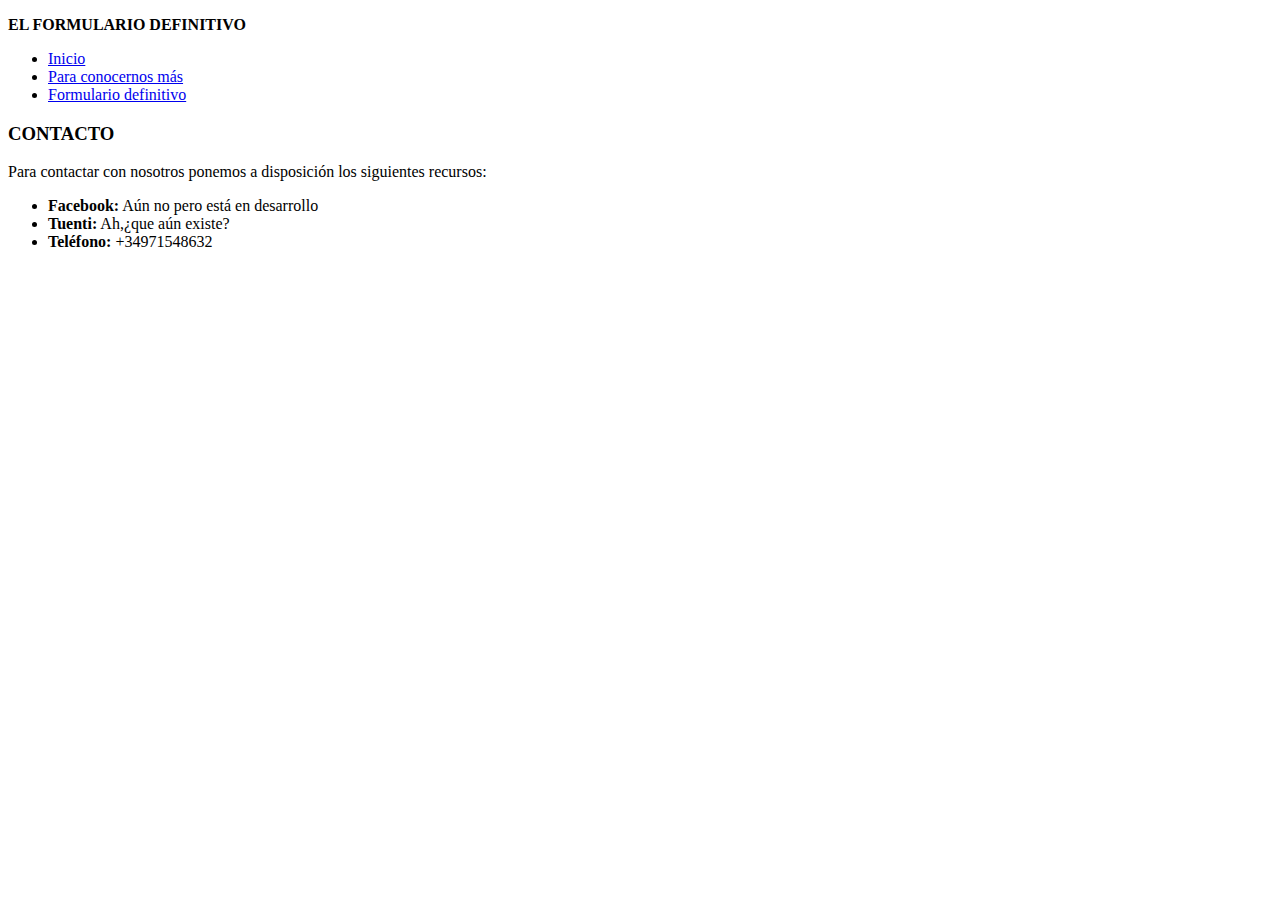
==== about.html @ 20a06b47 "Add files via upload" ====
<!DOCTYPE html>
<html>

<head>
    <title>EL FORMULARIO DEFINITIVO</title>
    <meta charset="UTF-8">
    <meta name="viewport" content="width=device-width, initial-scale=1.0">
    <meta name="description" content="El FORMULARIO DEFINITIVO (100% REAL)">
    <link rel='stylesheet' media='screen and (min-width: 651px)' href='css/d.css'>
    <link rel='stylesheet' media='screen and (max-width: 650px)' href='css/m.css'>
    <link href='//fonts.googleapis.com/css?family=Alegreya SC' rel='stylesheet'>
    <link href='//fonts.googleapis.com/css?family=Alegreya Sans' rel='stylesheet'>
</head>

<body>
    
    <div id="headBanner">
        <p><b>EL FORMULARIO DEFINITIVO</b></p>
    </div>

    <ul id="headMenu">
      <li class="active"><a href="index.html">Inicio</a></li>
      <li><a href="about.html">Para conocernos más</a></li>
      <li><a href="aptitudeTest.html">Formulario definitivo</a></li>
    </ul>

    <div class="contenido">

        <h3>CONTACTO</h3>

        <p>Para contactar con nosotros ponemos a disposición los siguientes recursos:</p>

        <ul>
            <li><b>Facebook:</b> Aún no pero está en desarrollo</li>
            <li><b>Tuenti:</b> Ah,¿que aún existe?</li>
            <li><b>Teléfono:</b> +34971548632</li>
        </ul>

    </div>

</body>
</html>
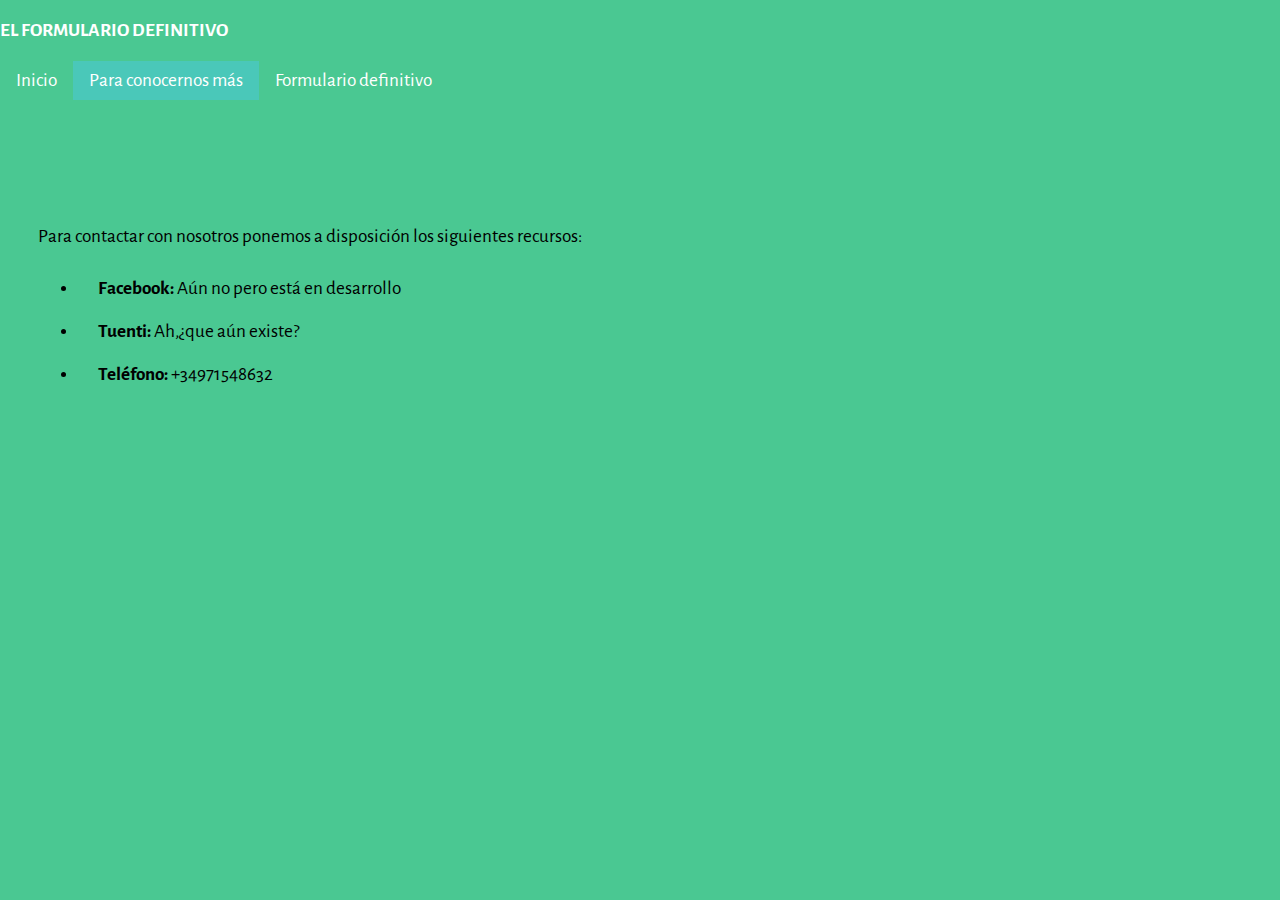
==== commit 76252df6: "Update about.html" ====
--- a/about.html
+++ b/about.html
@@ -19,8 +19,8 @@
     </div>
 
     <ul id="headMenu">
-      <li class="active"><a href="index.html">Inicio</a></li>
-      <li><a href="about.html">Para conocernos más</a></li>
+      <li><a href="index.html">Inicio</a></li>
+      <li class="active"><a href="about.html">Para conocernos más</a></li>
       <li><a href="aptitudeTest.html">Formulario definitivo</a></li>
     </ul>
 
@@ -39,4 +39,4 @@
     </div>
 
 </body>
-</html>+</html>
--- a/css/d.css
+++ b/css/d.css
@@ -0,0 +1,184 @@
+/******************************************************************************/
+/* ESTRUCTURA GENERAL DOCUMENTO */
+/******************************************************************************/
+body,html {
+	margin:0px;
+}
+
+body {
+	width:100%;
+	padding-left:0%;
+	padding-right:0%;
+	background-color: #4AC892;
+	font-family: 'Alegreya Sans';
+}
+
+body,input,select,label {
+	font-size:1.5vw;
+	font-family: 'Alegreya Sans';
+}
+
+h3{
+	font-size:2vw;
+}
+
+/******************************************************************************/
+/*CABECERA*/
+/******************************************************************************/
+
+
+#headBanner p {
+	display: inline-block;
+	vertical-align: middle;
+	color: white;
+}
+
+/******************************************************************************/
+/* MENU */
+/******************************************************************************/
+#headMenu {
+    list-style-type: none;
+    margin: 0;
+    padding: 0;
+    overflow: hidden;
+    background-color: #4AC892;
+}
+
+#headMenu img {
+	vertical-align: middle;
+	width: 30px;
+}
+
+#headMenu li {
+    float: left;
+}
+
+#headMenu li a {
+    display: block;
+    color: white;
+    text-align: center;
+    padding: 8px 16px;
+    text-decoration: none;
+    vertical-align: middle;
+}
+
+#headMenu li a:hover {
+    background-color: #4AC8B9;
+}
+
+.active {
+	background-color: #4AC8B9;
+}
+
+/******************************************************************************/
+/*FORMULARIO*/
+/******************************************************************************/
+input,select{
+	width:50%;
+}
+
+input[type=radio]{
+	width: 5%;zoom:1.5;
+}
+
+input[type=checkbox]{
+	width:5%;zoom:1.5;
+}
+
+form{
+	background-color:#4AC892;
+	padding:3%;
+}
+
+form h3 {
+	font-family: "Alegreya SC";
+}
+
+#myform {
+	text-align: center;
+}
+
+#myform div {
+	text-align: left;
+}
+
+/******************************************************************************/
+/* CORRECCIONES Y RESULTADOS */
+/******************************************************************************/
+#botonCorregir {
+	background-color: #90CAF9; 
+    border: 2px solid #ab2e3b;
+    color: #ab2e3b;
+    padding: 16px 32px;
+    text-align: center;
+    text-decoration: none;
+    display: inline-block;
+    font-size: 16px;
+    margin: 4px 2px;
+    -webkit-transition-duration: 0.4s; /* Safari */
+    transition-duration: 0.4s;
+    cursor: pointer;
+}
+#botonCorregir:hover{
+	background-color: #CD5360;
+    color: white;
+}
+
+#resultadosDiv {
+	background-color:#90CAF9;
+	padding:3%;
+
+}
+
+#resultadosDiv img {
+	width: 25px;
+	vertical-align: middle;
+	margin-left: 10px;
+}
+
+.correcto {
+	color: #27b63a;
+}
+
+.incorrecto {
+	color: #e64439;
+}
+
+#nota {
+	font-size: 3vw;
+	margin:auto;
+	margin-top: 4%;
+	display:table;
+	padding: 16px 10px;
+    border: 2px solid #ab2e3b;
+    color: #e64439;
+}
+
+/******************************************************************************/
+/* CONTENIDO CUERPO */
+/******************************************************************************/
+.contenido {
+	background-color:#4AC892;
+	padding:3%;
+}
+.contenido h3 {
+	color: #4AC892;
+	text-align: center;
+	font-family: "Alegreya SC";
+}
+.contenido li {
+	padding: 10px 20px;
+}
+
+.contenido img{
+	width: 50%;
+	position: relative;
+	left: 25%;
+}
+
+.separador {
+	width: 106.2%;
+	height: 3px;
+	background-color: #286DA8;
+	margin-left: -3.1%;	
+}--- a/css/m.css
+++ b/css/m.css
@@ -0,0 +1,204 @@
+/******************************************************************************/
+/* ESTRUCTURA GENERAL DOCUMENTO */
+/******************************************************************************/
+body,html {
+	margin:0px
+}
+
+body{
+	width:96%;
+	padding-left:2%;
+	padding-right:2%;
+    font-family: 'Alegreya Sans';
+}
+
+body,input,select,label {
+	font-size:5vw;
+    font-family: 'Alegreya Sans';
+}
+
+h3{
+	font-size:7vw
+}
+
+/******************************************************************************/
+/*CABECERA*/
+/******************************************************************************/
+
+
+#headBanner img {
+    width: 50%;
+    vertical-align: middle;
+    margin: 10px;
+}
+#headBanner p{
+    display: inline-block;
+    vertical-align: middle;
+    color: white;
+}
+
+/******************************************************************************/
+/*MENU*/
+/******************************************************************************/
+#headMenu {
+    list-style-type: none;
+    margin: 0;
+    padding: 0;
+    width: 100%;
+    overflow: hidden;
+    background-color: #CD5360;
+}
+
+#headMenu img {
+    vertical-align: middle;
+    width: 30px;
+}
+
+#headMenu li a {
+    display: block;
+    color: white;
+    padding: 15px 16px;
+    text-decoration: none;
+}
+
+#headMenu li a:hover {
+    background-color: #4AC8B9;
+}
+
+.active {
+    background-color: #4AC8B9;
+}
+
+/******************************************************************************/
+/*FORMULARIO*/
+/******************************************************************************/
+input,select{
+	width:80%
+}
+
+input[type=checkbox]{
+	width:5%;zoom:1.5
+}
+
+input[type=radio]{
+	width: 5%;zoom:1.5;
+}
+
+form{
+	background-color:#90CAF9;
+    padding:1%;
+}
+form h3 {
+    font-family: "Alegreya SC";
+}
+
+#myform {
+    text-align: center;
+}
+
+#myform div {
+    text-align: left;
+}
+
+/******************************************************************************/
+/* CORRECCIONES Y RESULTADOS */
+/******************************************************************************/
+#botonCorregir {
+    background-color: #90CAF9; /* Green */
+    border: 2px solid #ab2e3b;
+    color: #ab2e3b;
+    padding: 16px 32px;
+    text-align: center;
+    text-decoration: none;
+    display: inline-block;
+    font-size: 16px;
+    margin: 4px 2px;
+    -webkit-transition-duration: 0.4s; /* Safari */
+    transition-duration: 0.4s;
+    cursor: pointer;
+}
+
+#botonCorregir:hover{
+    background-color: #CD5360;
+    color: white;
+}
+
+#resultadosDiv {
+    background-color:#90CAF9;
+    padding:3%;
+
+}
+
+#resultadosDiv img {
+    width: 25px;
+    vertical-align: middle;
+    margin-left: 10px;
+}
+
+.correcto {
+    color: #27b63a;
+}
+
+.incorrecto {
+    color: #e64439;
+}
+
+#nota {
+    font-size: 7vw;
+    margin:auto;
+    margin-top: 4%;
+    display:table;
+    padding: 16px 10px;
+    background-color: #90CAF9; 
+    border: 2px solid #ab2e3b;
+    color: #ab2e3b;
+}
+
+/******************************************************************************/
+/* CONTENIDO CUERPO */
+/******************************************************************************/
+.contenido {
+    background-color:#90CAF9;
+    padding:3%;
+}
+.contenido h3 {
+    color: #926640;
+    text-align: center;
+    font-family: "Alegreya SC";
+}
+.contenido li {
+    padding: 3% 3%;
+}
+
+.contenido img{
+    width: 90%;
+    position: relative;
+    left: 5%;
+}
+
+#equipoDocente {
+    list-style-type: none;
+    margin: 0;
+    padding: 0;
+    overflow: hidden;
+    display: block;
+}
+#equipoDocente li {
+    float: left;
+    width: 33%;
+    padding: 0px;
+    color: #ab2e3b;
+}
+
+#equipoDocente img {
+    position: relative;
+    left: 0%;
+    width: 80%;
+}
+
+.separador {
+    width: 106.2%;
+    height: 3px;
+    background-color: #286DA8;
+    margin-left: -3.1%; 
+}